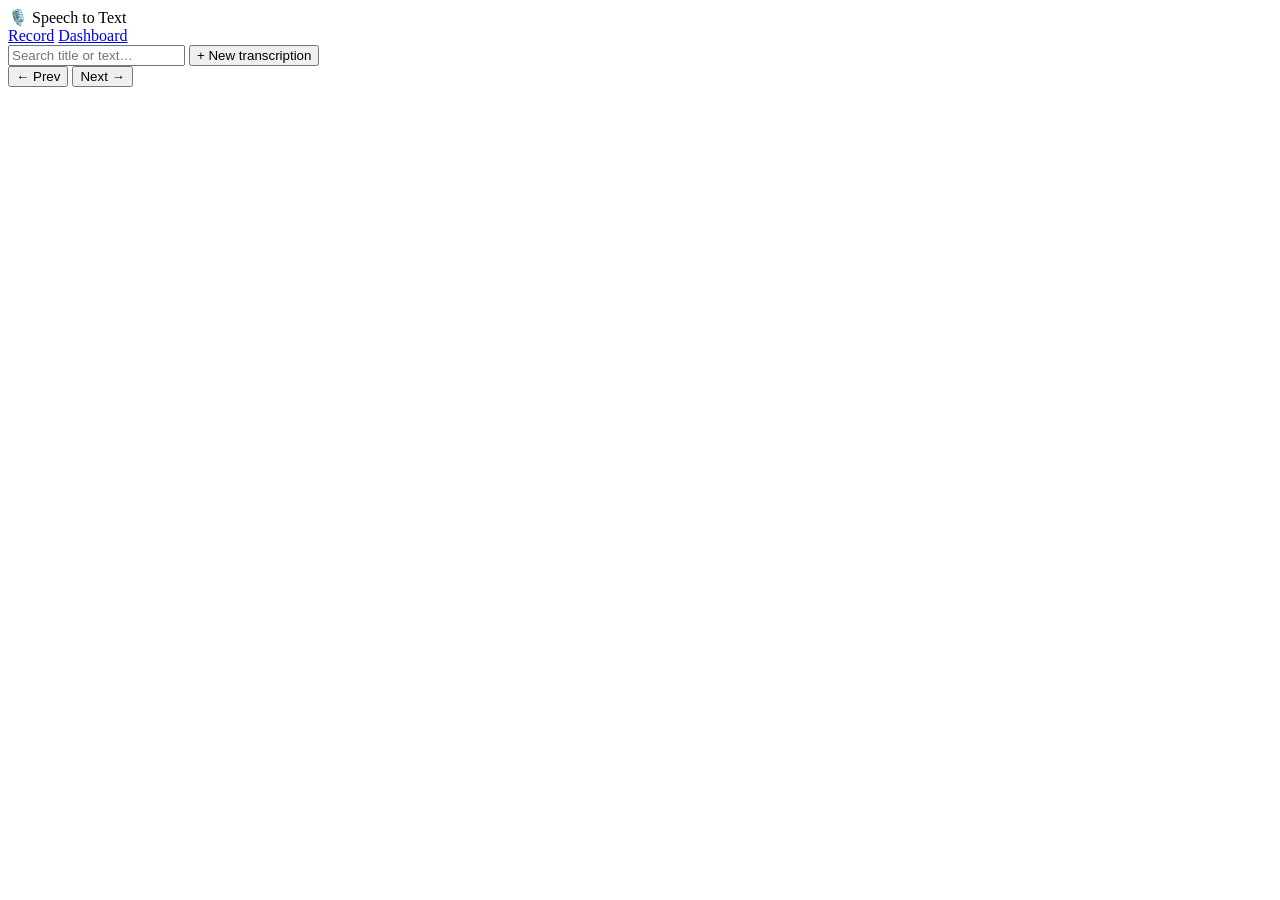
==== frontend/dashboard.html @ d33937b6 "Add speech-to-text application with transcription dashboard" ====
<!doctype html>
<html lang="en">
<head>
  <meta charset="utf-8" />
  <meta name="viewport" content="width=device-width, initial-scale=1" />
  <title>Speech to Text · Dashboard</title>
  <link rel="stylesheet" href="/css/style.css" />
</head>
<body>
  <header class="topbar">
    <div class="brand">🎙️ Speech to Text</div>
    <nav>
      <a href="/">Record</a>
      <a href="/dashboard.html" class="active">Dashboard</a>
    </nav>
  </header>

  <main class="container">
    <section id="stats" class="stats"></section>

    <section class="card">
      <div class="toolbar">
        <input id="search" type="search" placeholder="Search title or text…" />
        <button id="newBtn" class="btn primary">+ New transcription</button>
      </div>

      <div id="list" class="list"></div>

      <div class="pager">
        <button id="prevBtn" class="btn ghost">← Prev</button>
        <span id="pageInfo"></span>
        <button id="nextBtn" class="btn ghost">Next →</button>
      </div>
    </section>
  </main>

  <!-- Create / edit dialog -->
  <dialog id="editor">
    <form id="editForm" class="editor-form">
      <h2 id="editorTitle">New transcription</h2>

      <label class="field">
        <span>Title</span>
        <input name="title" maxlength="200" required />
      </label>

      <label class="field">
        <span>Language</span>
        <select name="language">
          <option value="">Not set</option>
          <option value="hi">Hindi</option>
          <option value="en">English</option>
        </select>
      </label>

      <label class="field">
        <span>Transcript</span>
        <textarea name="text" rows="10"></textarea>
      </label>

      <div class="dialog-actions">
        <button type="button" id="cancelBtn" class="btn ghost">Cancel</button>
        <button type="submit" class="btn primary">Save</button>
      </div>
    </form>
  </dialog>

  <script src="/js/api.js"></script>
  <script src="/js/dashboard.js"></script>
</body>
</html>
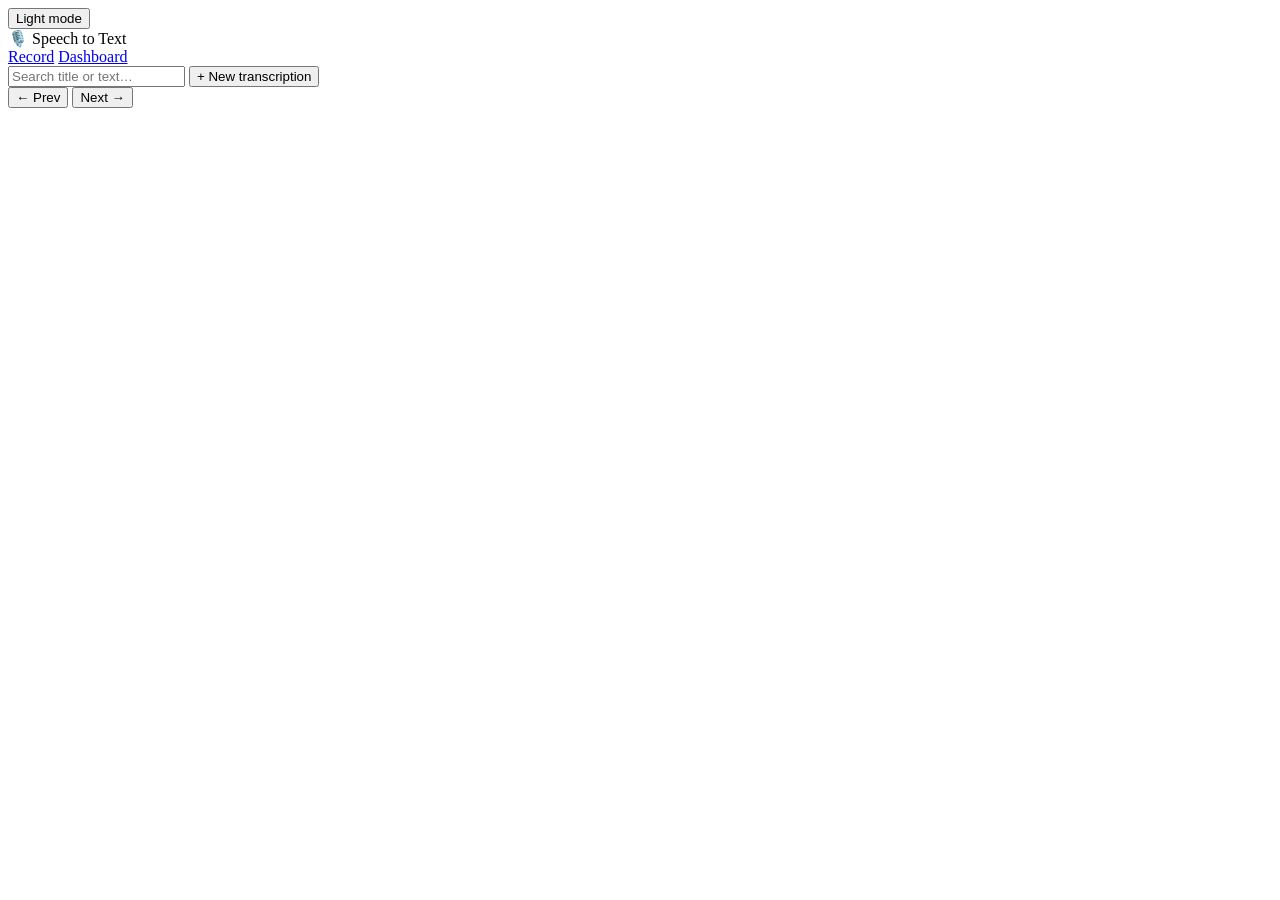
==== commit c3234232: "Initial commit" ====
--- a/frontend/dashboard.html
+++ b/frontend/dashboard.html
@@ -8,12 +8,16 @@
 </head>
 <body>
   <header class="topbar">
+     <button id="themeToggle" type="button">
+    Light mode 
+  </button>
     <div class="brand">🎙️ Speech to Text</div>
     <nav>
       <a href="/">Record</a>
       <a href="/dashboard.html" class="active">Dashboard</a>
     </nav>
   </header>
+ 
 
   <main class="container">
     <section id="stats" class="stats"></section>
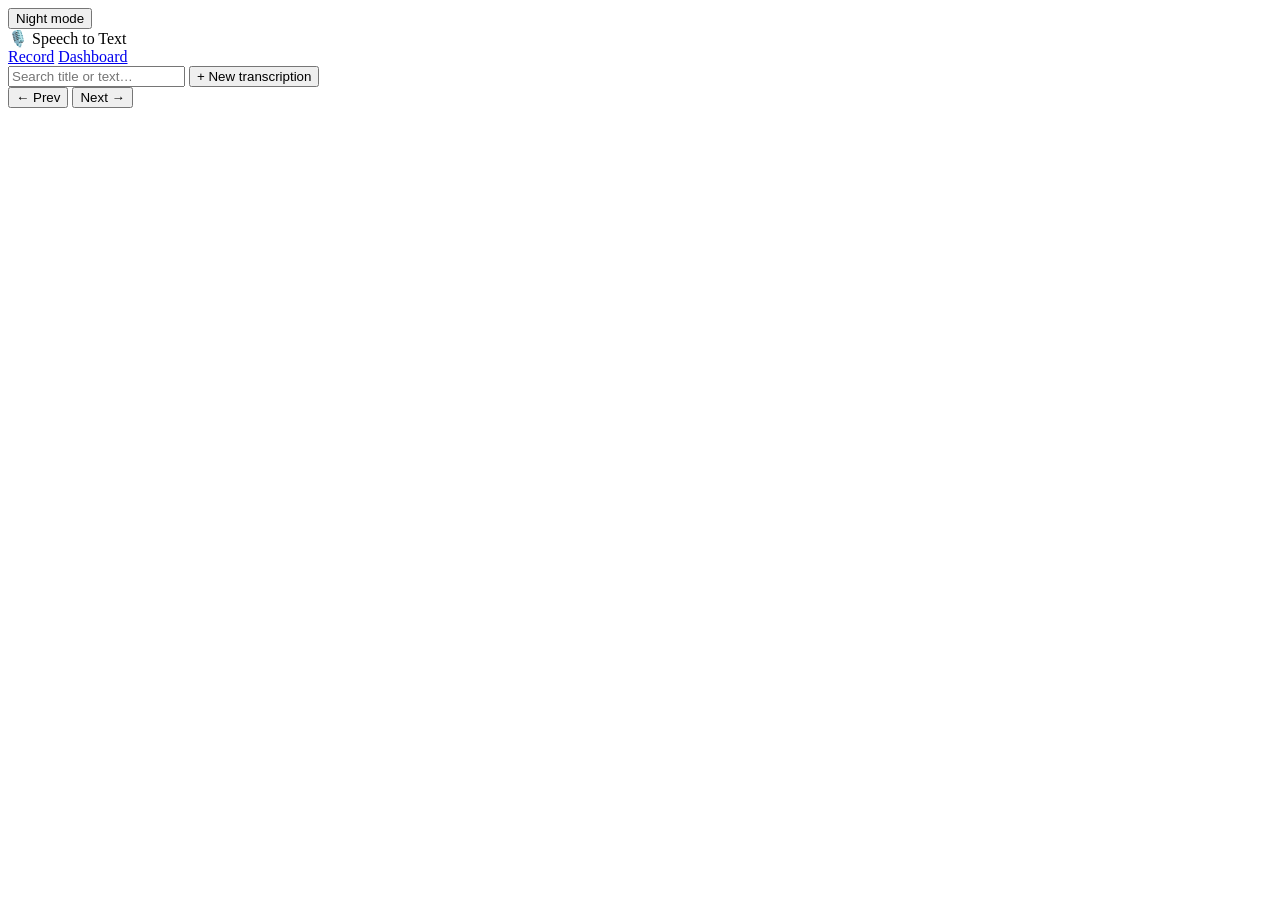
==== commit e93cc6d8: "Add dashboard light and night mode" ====
--- a/frontend/dashboard.html
+++ b/frontend/dashboard.html
@@ -71,5 +71,22 @@
 
   <script src="/js/api.js"></script>
   <script src="/js/dashboard.js"></script>
+  <script>
+    const themeToggle = document.querySelector("#themeToggle");
+    const savedTheme = localStorage.getItem("theme");
+    document.documentElement.dataset.theme = savedTheme || "light";
+
+    function updateThemeButton() {
+      themeToggle.textContent = document.documentElement.dataset.theme === "light" ? "Night mode" : "Light mode";
+    }
+
+    themeToggle.addEventListener("click", () => {
+      const nextTheme = document.documentElement.dataset.theme === "light" ? "dark" : "light";
+      document.documentElement.dataset.theme = nextTheme;
+      localStorage.setItem("theme", nextTheme);
+      updateThemeButton();
+    });
+    updateThemeButton();
+  </script>
 </body>
 </html>
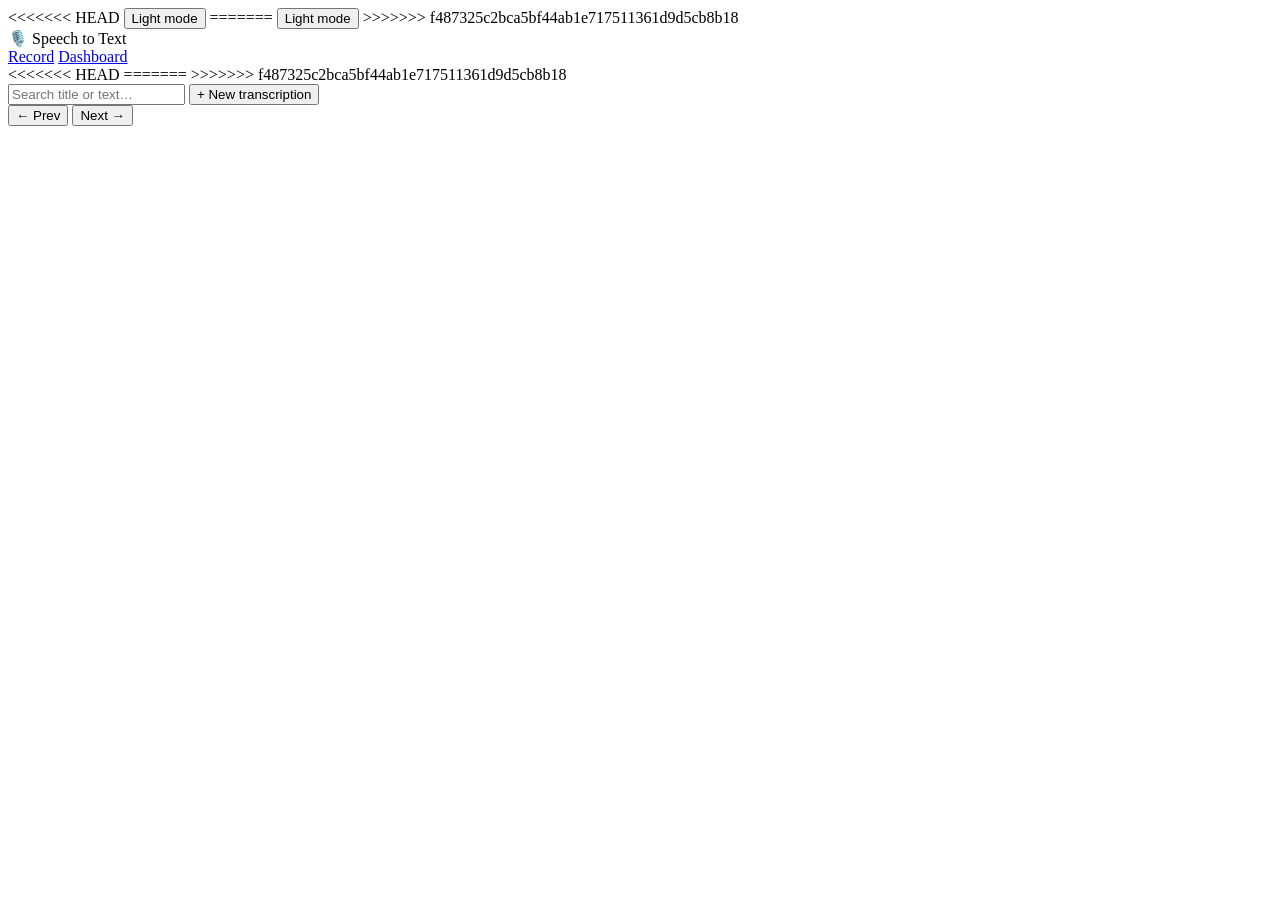
==== commit ef40d0fb: "Merge remote main" ====
--- a/frontend/dashboard.html
+++ b/frontend/dashboard.html
@@ -8,16 +8,23 @@
 </head>
 <body>
   <header class="topbar">
+<<<<<<< HEAD
      <button id="themeToggle" type="button">
     Light mode 
   </button>
+=======
+    <button id="themeToggle" type="button">Light mode</button>
+>>>>>>> f487325c2bca5bf44ab1e717511361d9d5cb8b18
     <div class="brand">🎙️ Speech to Text</div>
     <nav>
       <a href="/">Record</a>
       <a href="/dashboard.html" class="active">Dashboard</a>
     </nav>
   </header>
+<<<<<<< HEAD
  
+=======
+>>>>>>> f487325c2bca5bf44ab1e717511361d9d5cb8b18
 
   <main class="container">
     <section id="stats" class="stats"></section>
@@ -74,10 +81,17 @@
   <script>
     const themeToggle = document.querySelector("#themeToggle");
     const savedTheme = localStorage.getItem("theme");
+<<<<<<< HEAD
     document.documentElement.dataset.theme = savedTheme || "light";
 
     function updateThemeButton() {
       themeToggle.textContent = document.documentElement.dataset.theme === "light" ? "Night mode" : "Light mode";
+=======
+    if (savedTheme) document.documentElement.dataset.theme = savedTheme;
+
+    function updateThemeButton() {
+      themeToggle.textContent = document.documentElement.dataset.theme === "light" ? "Dark mode" : "Light mode";
+>>>>>>> f487325c2bca5bf44ab1e717511361d9d5cb8b18
     }
 
     themeToggle.addEventListener("click", () => {
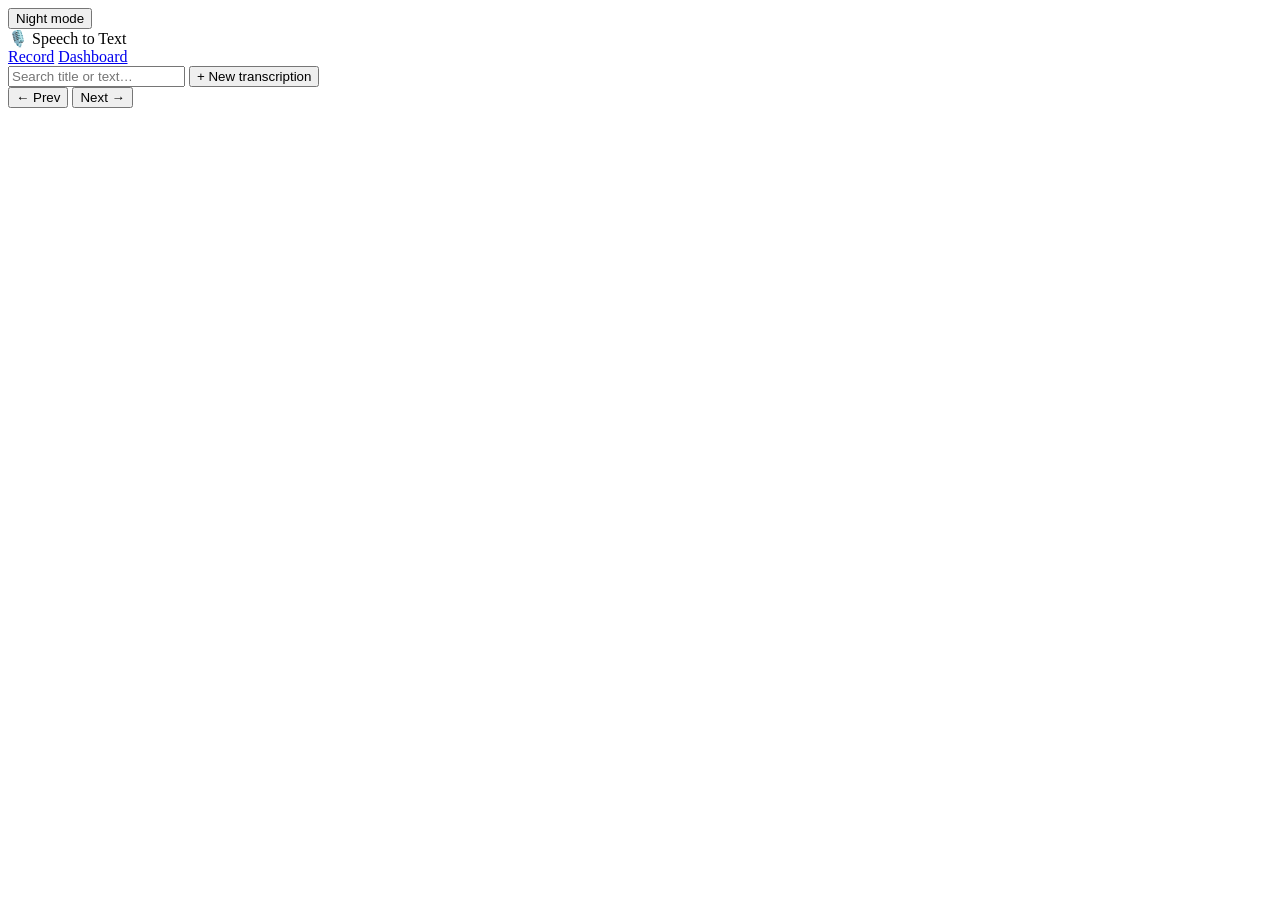
==== commit 46805717: "Add dashboard light and night mode" ====
--- a/frontend/dashboard.html
+++ b/frontend/dashboard.html
@@ -8,23 +8,16 @@
 </head>
 <body>
   <header class="topbar">
-<<<<<<< HEAD
      <button id="themeToggle" type="button">
     Light mode 
   </button>
-=======
-    <button id="themeToggle" type="button">Light mode</button>
->>>>>>> f487325c2bca5bf44ab1e717511361d9d5cb8b18
     <div class="brand">🎙️ Speech to Text</div>
     <nav>
       <a href="/">Record</a>
       <a href="/dashboard.html" class="active">Dashboard</a>
     </nav>
   </header>
-<<<<<<< HEAD
  
-=======
->>>>>>> f487325c2bca5bf44ab1e717511361d9d5cb8b18
 
   <main class="container">
     <section id="stats" class="stats"></section>
@@ -81,17 +74,10 @@
   <script>
     const themeToggle = document.querySelector("#themeToggle");
     const savedTheme = localStorage.getItem("theme");
-<<<<<<< HEAD
     document.documentElement.dataset.theme = savedTheme || "light";
 
     function updateThemeButton() {
       themeToggle.textContent = document.documentElement.dataset.theme === "light" ? "Night mode" : "Light mode";
-=======
-    if (savedTheme) document.documentElement.dataset.theme = savedTheme;
-
-    function updateThemeButton() {
-      themeToggle.textContent = document.documentElement.dataset.theme === "light" ? "Dark mode" : "Light mode";
->>>>>>> f487325c2bca5bf44ab1e717511361d9d5cb8b18
     }
 
     themeToggle.addEventListener("click", () => {
